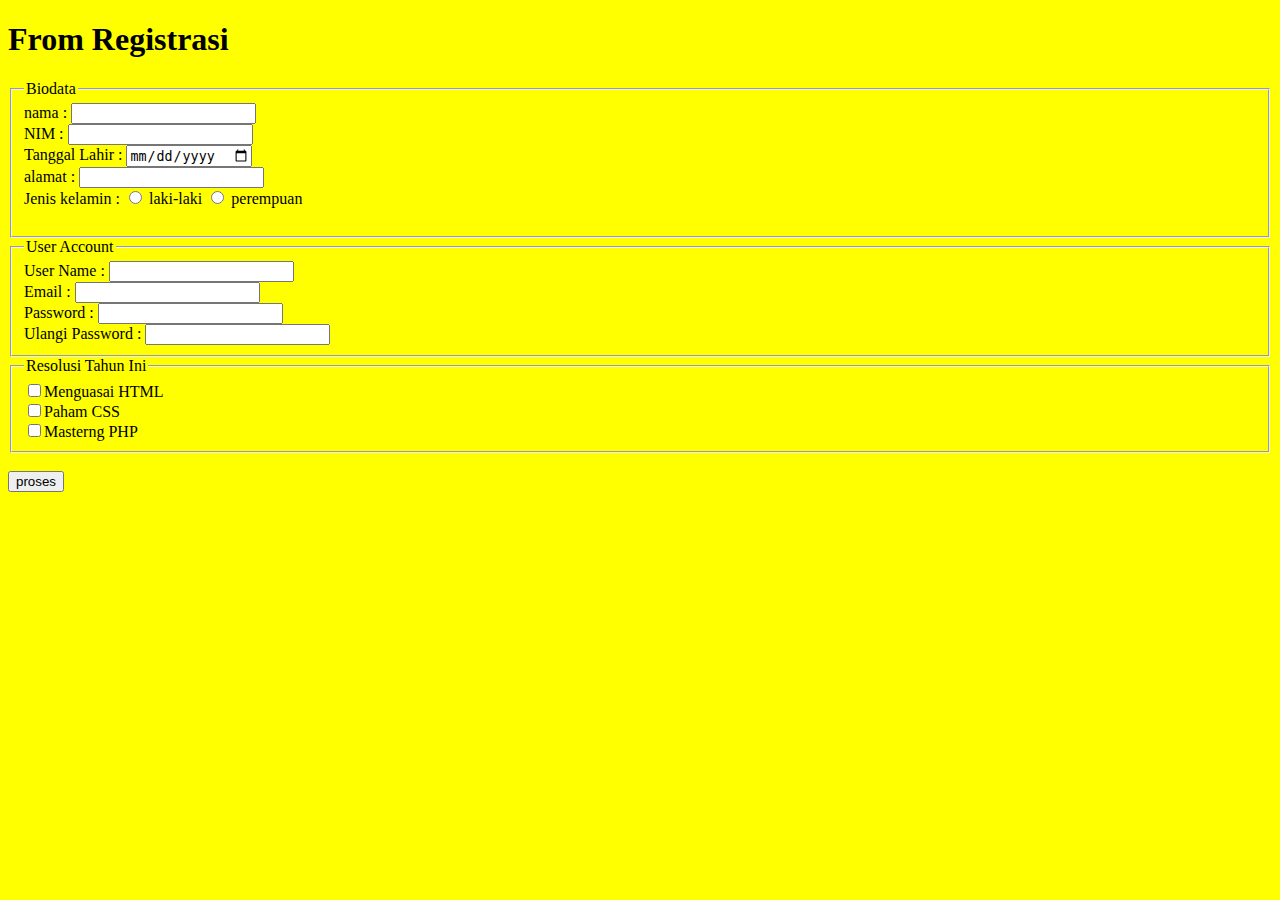
==== index.html @ fb8b17e7 "initial commit" ====
<!DOCTYPE html>
<html>

<head><title>fhanus</title>
    <link rel="stylesheet" href="style.css"/>
    
</head>

<body>
    <!-- <input type="color" />
    <h1>SELAMAT DATANG ORANG BUMI</h1>
    <h2>SELAMAT DATANG ORANG BUMI</h2>
    <h3>SELAMAT DATANG ORANG BUMI</h3>
    <h4>SELAMAT DATANG ORANG BUMI</h4>
    <h5>SELAMAT DATANG ORANG BUMI</h5>
    <h6>SELAMAT DATANG ORANG BUMI</h6>
    <b>ini format format rext tebal</b><br/>
    <i>ini format text italic</i><br/>
    <u>ini format text underline</u><br/>
    <em>ini format text em</em><br/>
    <small>ini format text small</small><br/>
    <>ini format rext strong<//strong><br/>
    <sub>ini format text sub</sub><br/>
    <sup>ini format text sup</sup><br/>
    <ins>ini format text ins</ins><br/>
    <del>ini format text del</del><br/>
    <mark>ini format text mark</mark><br/>
    <p>selamat datang orang bumi </p>
    <img src="download (1).jpg"><br/>
    <a href="https://www.youtube.com/watch?v=71a2zeC71gk"><h1 align="center">link pemersatu bangsa</h1></a>
    
        <table border="1">
        <tr>
            <td>baris 1 /kolom 1</td>
            <td>baris 1 /kolom 2</td>
            <td>baris 1 /kolom 3</td>


        </tr>
        <tr>
            <td>baris 2 /kolom 1</td>
            <td>baris 2 /kolom 2</td>
            <td>baris 2 /kolom 3</td>


        </tr>
        <tr>
            <td>baris 3 /kolom 1</td>
            <td>baris 3 /kolom 2</td>
            <td>baris 3 /kolom 3</td>


        </tr>
        <tr>
            <td>baris 4 /kolom 1</td>
            <td>baris 4 /kolom 2</td>
            <td>baris 4 /kolom 3</td>


        </tr>
<style></style>
     -->
<!-- <form>
    nama:<input type="text" name="nama"><br/>
    alamat:<input type="text" name="alamat"><br/>
    password:<input type="password" name="pass"><br/>
    jenis kelamin:
            <input type="radio" name="jk" value="laki-laki"/> laki-laki
            <input type="radio" name="jk" value="perempuan"/> perempuan<br/>
    bahasa pemograman yang dikuasai :
            <input type="checkbox" name="web">Web
            <input type="checkbox" name="mobile">MOBILE
            <input type="checkbox" name="DESKTOP">DESKTOP<br/>
    Kota asal:
    <select>
    <option>palembang</option>
    <option>Muara Enim</option>
    <option>Baturaja</option>
    <option>OKU</option>
    </select><br/>

    pesan anda:
    <textarea></textarea><br/>
    <input type="submit" value="proses"></form>        
</form> -->
<h1>From Registrasi</h1>
    <fieldset>
        <legend>Biodata</legend>
        <tr>
            <td>nama : </td>
            <td><input type="text"></td>
          </tr><br/>  
          <tr>
             <td>NIM : </td>                
             <td><input type="password"></td>
          </tr><br/>
          <tr>
            <td>Tanggal Lahir : </td>                
            <td><input type="date"></td>
         </tr><br/>    
         <tr>
            <td>alamat : </td>
            <td><input type="text"></td>
          </tr><br/>  
          <tr>
            <td>Jenis kelamin : </td>
            <td> <input type="radio" name="jk" value="laki-laki"/> laki-laki</td>
            <td> <input type="radio" name="jk" value="perempuan"/> perempuan<br/></td>
          </tr><br/>
    </fieldset>
             
    <fieldset>
        <legend>User Account</legend>
             <tr>
                <td>User Name : </td>
                <td><input type="text"></td>
             </tr><BR/>
             <tr>
                <td>Email : </td>
                <td><input type="text"></td>
              </tr><BR/>  
              <tr>
                <td>Password : </td>
                <td><input type="password"></td>
              </tr><BR/>  
              <tr>
                <td>Ulangi Password : </td>
                <td><input type="password"></td>
              </tr><BR/>   
    </fieldset>
       
    <fieldset>
        <legend>Resolusi Tahun Ini</legend>
    
            <tr>
                <td><input type="checkbox" name="Menguasai    HTML">Menguasai HTML<br/>
                    <input type="checkbox" name="Paham CSS">Paham CSS<br/>
                    <input type="checkbox" name="DESKTOP">Masterng PHP<br/>
                </td>
                

            </tr>
    </fieldset><br/>       
    
    
    <input type="submit" value="proses">




            

    
       
   

       
    


 


</body>






</html>
---- style.css ----
body{
    background-color:yellow;
    



}
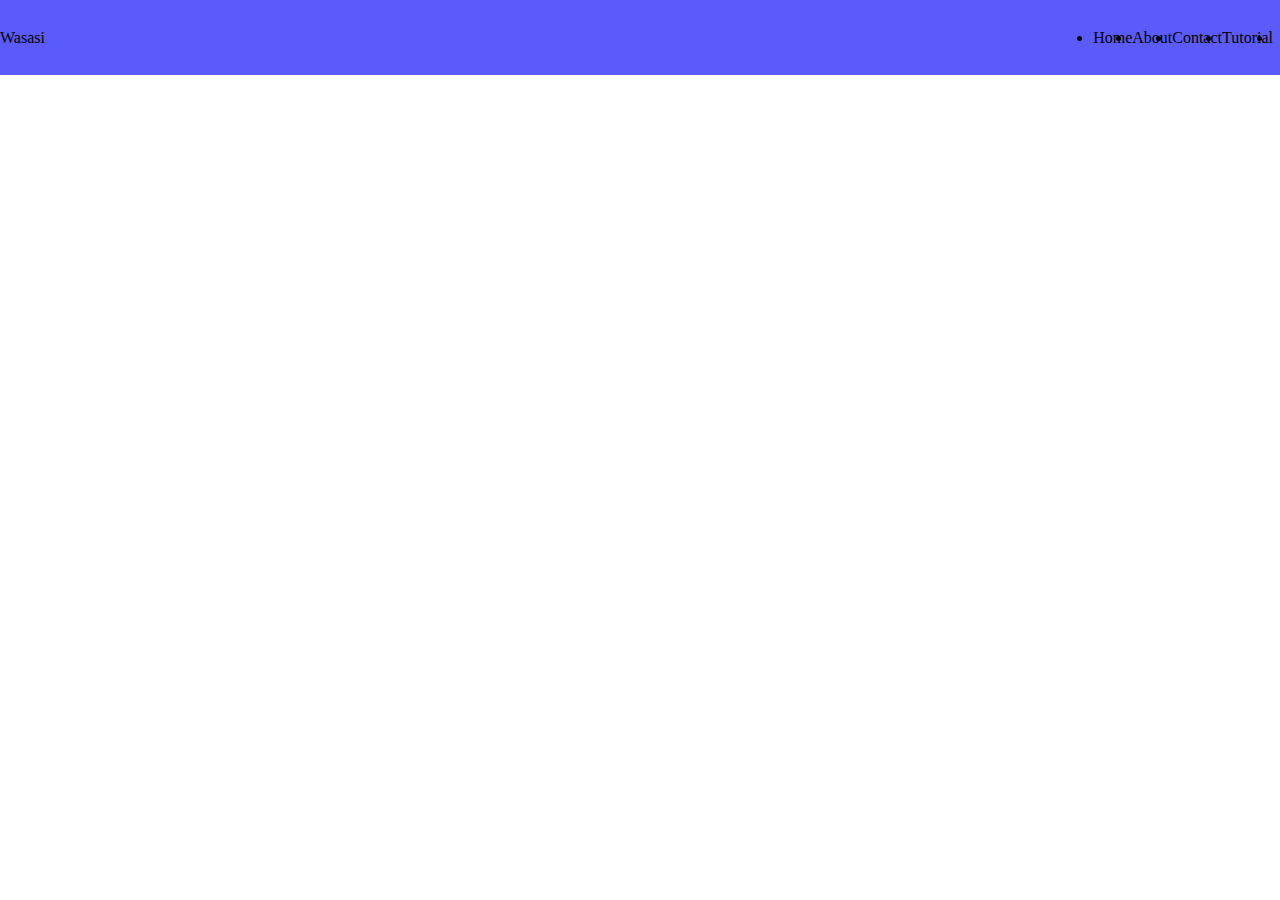
==== commit a2042b6e: "git add index.html" ====
--- a/index.html
+++ b/index.html
@@ -1,171 +1,24 @@
 <!DOCTYPE html>
-<html>
-
-<head><title>fhanus</title>
-    <link rel="stylesheet" href="style.css"/>
+<html lang="en">
+<head>
+    <meta charset="UTF-8">
+    <link rel="stylesheet" href="style.css">
+    <meta name="viewport" content="width=device-width, initial-scale=1.0">
+    <title>Document</title>
+</head>
+<body>
+    <nav>
+        <div class="kanan">Wasasi</div>
+        <div class="menu">
+            <ul>
+                <li><p></p>home</li>
+                <li><p>about</p></li>
+                <li><p>contact</p></li>
+                <li><p>tutorial</p></li>
+                <li><p><menu></menu></p></li>
+            </ul>
+        </div>
+    </nav>
     
-</head>
-
-<body>
-    <!-- <input type="color" />
-    <h1>SELAMAT DATANG ORANG BUMI</h1>
-    <h2>SELAMAT DATANG ORANG BUMI</h2>
-    <h3>SELAMAT DATANG ORANG BUMI</h3>
-    <h4>SELAMAT DATANG ORANG BUMI</h4>
-    <h5>SELAMAT DATANG ORANG BUMI</h5>
-    <h6>SELAMAT DATANG ORANG BUMI</h6>
-    <b>ini format format rext tebal</b><br/>
-    <i>ini format text italic</i><br/>
-    <u>ini format text underline</u><br/>
-    <em>ini format text em</em><br/>
-    <small>ini format text small</small><br/>
-    <>ini format rext strong<//strong><br/>
-    <sub>ini format text sub</sub><br/>
-    <sup>ini format text sup</sup><br/>
-    <ins>ini format text ins</ins><br/>
-    <del>ini format text del</del><br/>
-    <mark>ini format text mark</mark><br/>
-    <p>selamat datang orang bumi </p>
-    <img src="download (1).jpg"><br/>
-    <a href="https://www.youtube.com/watch?v=71a2zeC71gk"><h1 align="center">link pemersatu bangsa</h1></a>
-    
-        <table border="1">
-        <tr>
-            <td>baris 1 /kolom 1</td>
-            <td>baris 1 /kolom 2</td>
-            <td>baris 1 /kolom 3</td>
-
-
-        </tr>
-        <tr>
-            <td>baris 2 /kolom 1</td>
-            <td>baris 2 /kolom 2</td>
-            <td>baris 2 /kolom 3</td>
-
-
-        </tr>
-        <tr>
-            <td>baris 3 /kolom 1</td>
-            <td>baris 3 /kolom 2</td>
-            <td>baris 3 /kolom 3</td>
-
-
-        </tr>
-        <tr>
-            <td>baris 4 /kolom 1</td>
-            <td>baris 4 /kolom 2</td>
-            <td>baris 4 /kolom 3</td>
-
-
-        </tr>
-<style></style>
-     -->
-<!-- <form>
-    nama:<input type="text" name="nama"><br/>
-    alamat:<input type="text" name="alamat"><br/>
-    password:<input type="password" name="pass"><br/>
-    jenis kelamin:
-            <input type="radio" name="jk" value="laki-laki"/> laki-laki
-            <input type="radio" name="jk" value="perempuan"/> perempuan<br/>
-    bahasa pemograman yang dikuasai :
-            <input type="checkbox" name="web">Web
-            <input type="checkbox" name="mobile">MOBILE
-            <input type="checkbox" name="DESKTOP">DESKTOP<br/>
-    Kota asal:
-    <select>
-    <option>palembang</option>
-    <option>Muara Enim</option>
-    <option>Baturaja</option>
-    <option>OKU</option>
-    </select><br/>
-
-    pesan anda:
-    <textarea></textarea><br/>
-    <input type="submit" value="proses"></form>        
-</form> -->
-<h1>From Registrasi</h1>
-    <fieldset>
-        <legend>Biodata</legend>
-        <tr>
-            <td>nama : </td>
-            <td><input type="text"></td>
-          </tr><br/>  
-          <tr>
-             <td>NIM : </td>                
-             <td><input type="password"></td>
-          </tr><br/>
-          <tr>
-            <td>Tanggal Lahir : </td>                
-            <td><input type="date"></td>
-         </tr><br/>    
-         <tr>
-            <td>alamat : </td>
-            <td><input type="text"></td>
-          </tr><br/>  
-          <tr>
-            <td>Jenis kelamin : </td>
-            <td> <input type="radio" name="jk" value="laki-laki"/> laki-laki</td>
-            <td> <input type="radio" name="jk" value="perempuan"/> perempuan<br/></td>
-          </tr><br/>
-    </fieldset>
-             
-    <fieldset>
-        <legend>User Account</legend>
-             <tr>
-                <td>User Name : </td>
-                <td><input type="text"></td>
-             </tr><BR/>
-             <tr>
-                <td>Email : </td>
-                <td><input type="text"></td>
-              </tr><BR/>  
-              <tr>
-                <td>Password : </td>
-                <td><input type="password"></td>
-              </tr><BR/>  
-              <tr>
-                <td>Ulangi Password : </td>
-                <td><input type="password"></td>
-              </tr><BR/>   
-    </fieldset>
-       
-    <fieldset>
-        <legend>Resolusi Tahun Ini</legend>
-    
-            <tr>
-                <td><input type="checkbox" name="Menguasai    HTML">Menguasai HTML<br/>
-                    <input type="checkbox" name="Paham CSS">Paham CSS<br/>
-                    <input type="checkbox" name="DESKTOP">Masterng PHP<br/>
-                </td>
-                
-
-            </tr>
-    </fieldset><br/>       
-    
-    
-    <input type="submit" value="proses">
-
-
-
-
-            
-
-    
-       
-   
-
-       
-    
-
-
- 
-
-
 </body>
-
-
-
-
-
-
 </html>--- a/style.css
+++ b/style.css
@@ -1,13 +1,29 @@
-body{
-    background-color:yellow;
+*, html {
+    padding: 0;
+    margin: 0;
+}
+
+body {
+     text-transform: capitalize;
+}
+
+.kanan {
+padding-right: px;
+}
+
+
+nav {
+    display: flex;
+    background-color: rgb(91, 91, 252);
+    height: 75px;
+    justify-content: space-between;
+    align-items: center;
+}
+    
+.menu ul{
+    display: flex;
+}
     
 
 
 
-}
-
-    
-    
-
-
-
